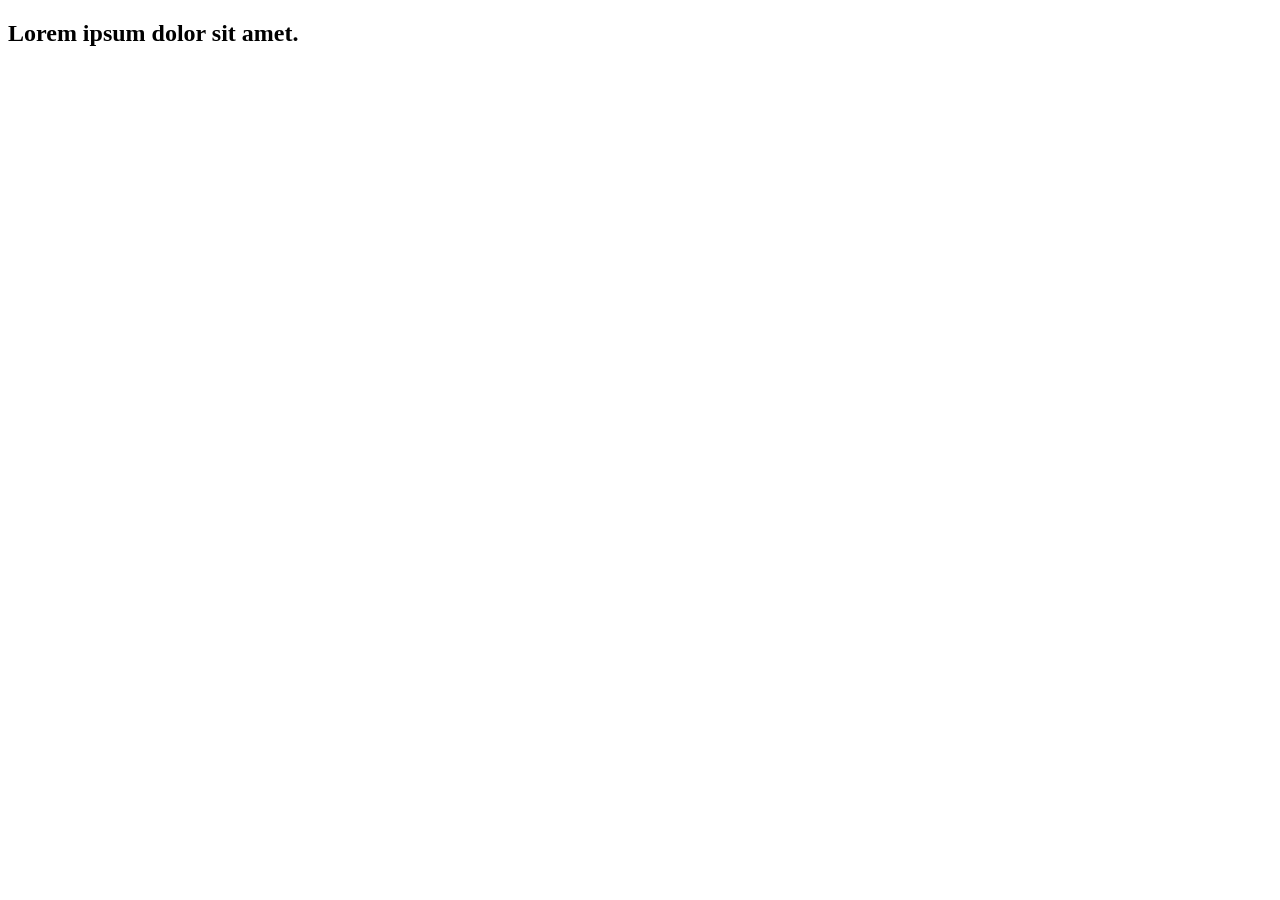
==== src/index.html @ 6fc438f4 "Initial commit" ====
<!DOCTYPE html>
<html lang="en">
  <head>
    <meta charset="UTF-8" />
    <link rel="icon" type="image/svg+xml" href="/favicon.svg" />
    <meta name="viewport" content="width=device-width, initial-scale=1.0" />
    <title>Vanilla App Template</title>
    <link rel="stylesheet" href="./css/styles.css" />
  </head>
  <body>
    <load ="partials/header.html" />

    <section>
      <h1>Lorem ipsum dolor sit amet.</h1>
      <!-- Path to images as from index.html file -->
      <img src="./img/javascript.svg" alt="" />
    </section>

    <!-- Loads the specified .html file -->
    <load ="partials/vite-promo.html" />

    <script type="module" src="./main.js"></script>
  </body>
</html>
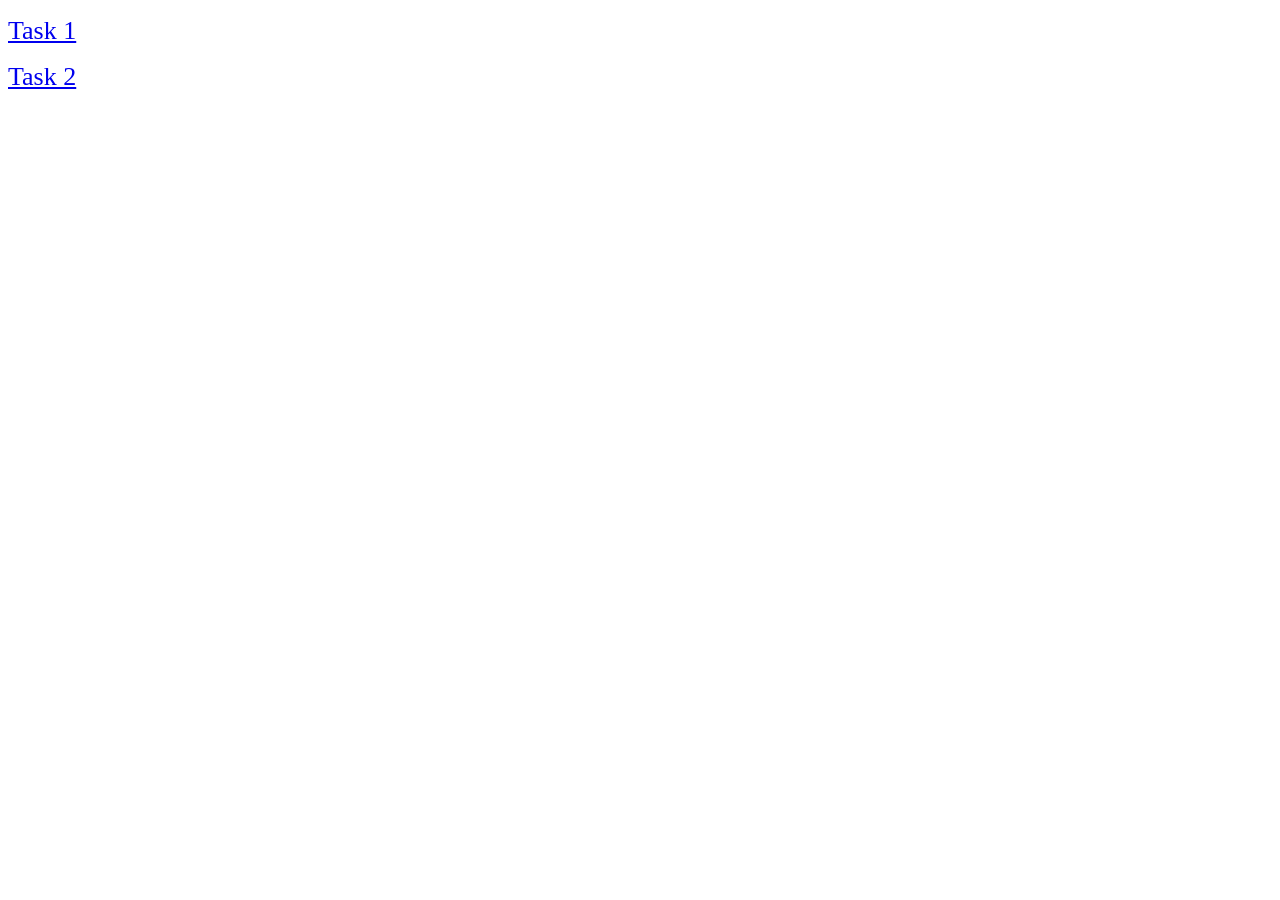
==== commit 86f0237c: "Homework 1.0" ====
--- a/src/index.html
+++ b/src/index.html
@@ -4,21 +4,10 @@
     <meta charset="UTF-8" />
     <link rel="icon" type="image/svg+xml" href="/favicon.svg" />
     <meta name="viewport" content="width=device-width, initial-scale=1.0" />
-    <title>Vanilla App Template</title>
-    <link rel="stylesheet" href="./css/styles.css" />
+    <title>Honework 9</title>
   </head>
   <body>
-    <load ="partials/header.html" />
-
-    <section>
-      <h1>Lorem ipsum dolor sit amet.</h1>
-      <!-- Path to images as from index.html file -->
-      <img src="./img/javascript.svg" alt="" />
-    </section>
-
-    <!-- Loads the specified .html file -->
-    <load ="partials/vite-promo.html" />
-
-    <script type="module" src="./main.js"></script>
+    <p><a style="font-size: 26px" href="./1-gallery.html">Task 1</a></p>
+    <p><a style="font-size: 26px" href="./2-form.html">Task 2</a></p>
   </body>
 </html>
